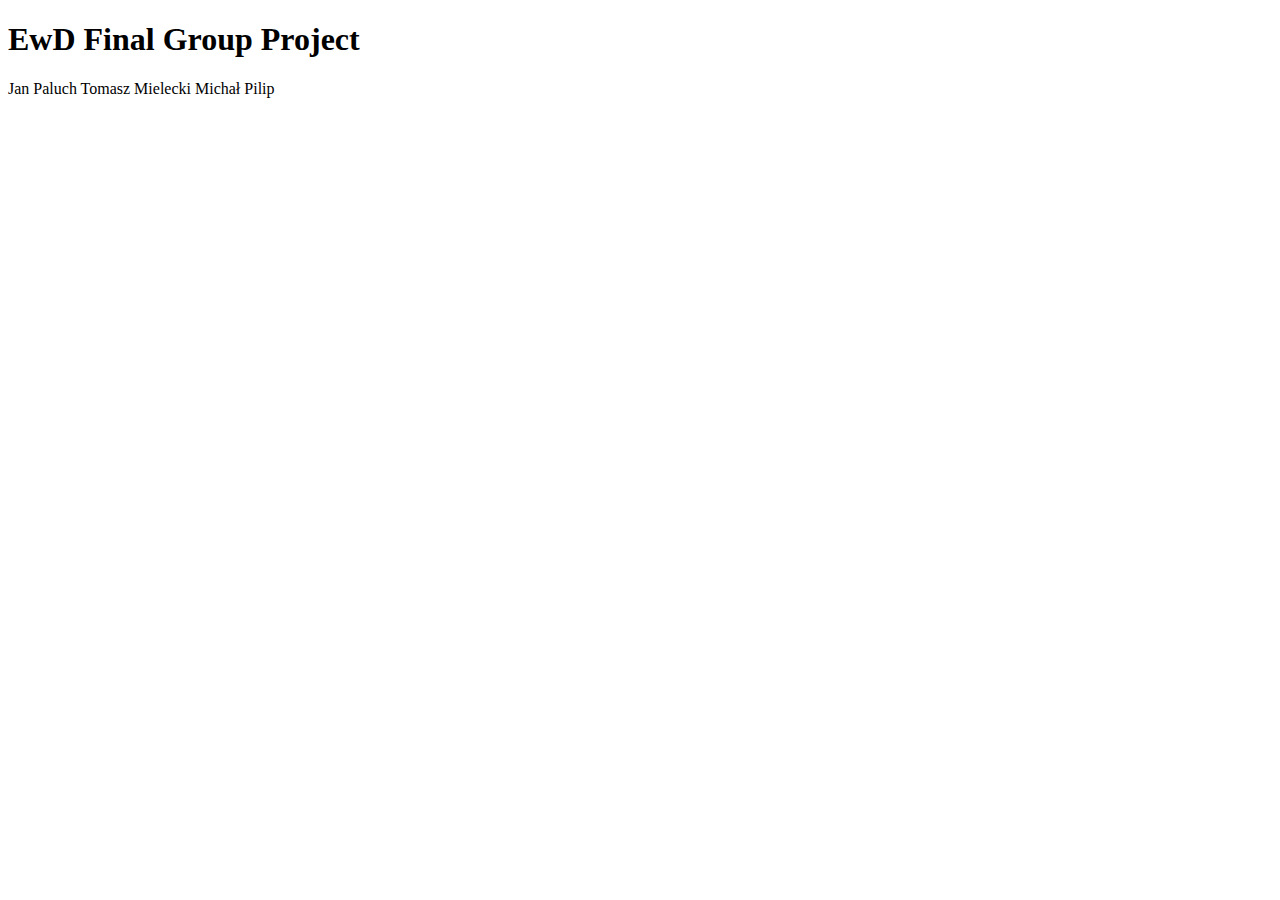
==== EwD.html @ 143f1869 "Add files via upload" ====
<!DOCTYPE html>
<html>
<head >
<title>Projekt</title>
</head>
<body>
    <h1> EwD Final Group Project</h1>
    <p> Jan Paluch Tomasz Mielecki Michał Pilip</p>
    <script>
        console.log("Bruh")
        fetch('https://my.api.mockaroo.com/projektglowny.json/?key=2155ed40')
            .then(res=> res.json())
            .then(data=> console.log(data))
    </script>

</body>
</html>
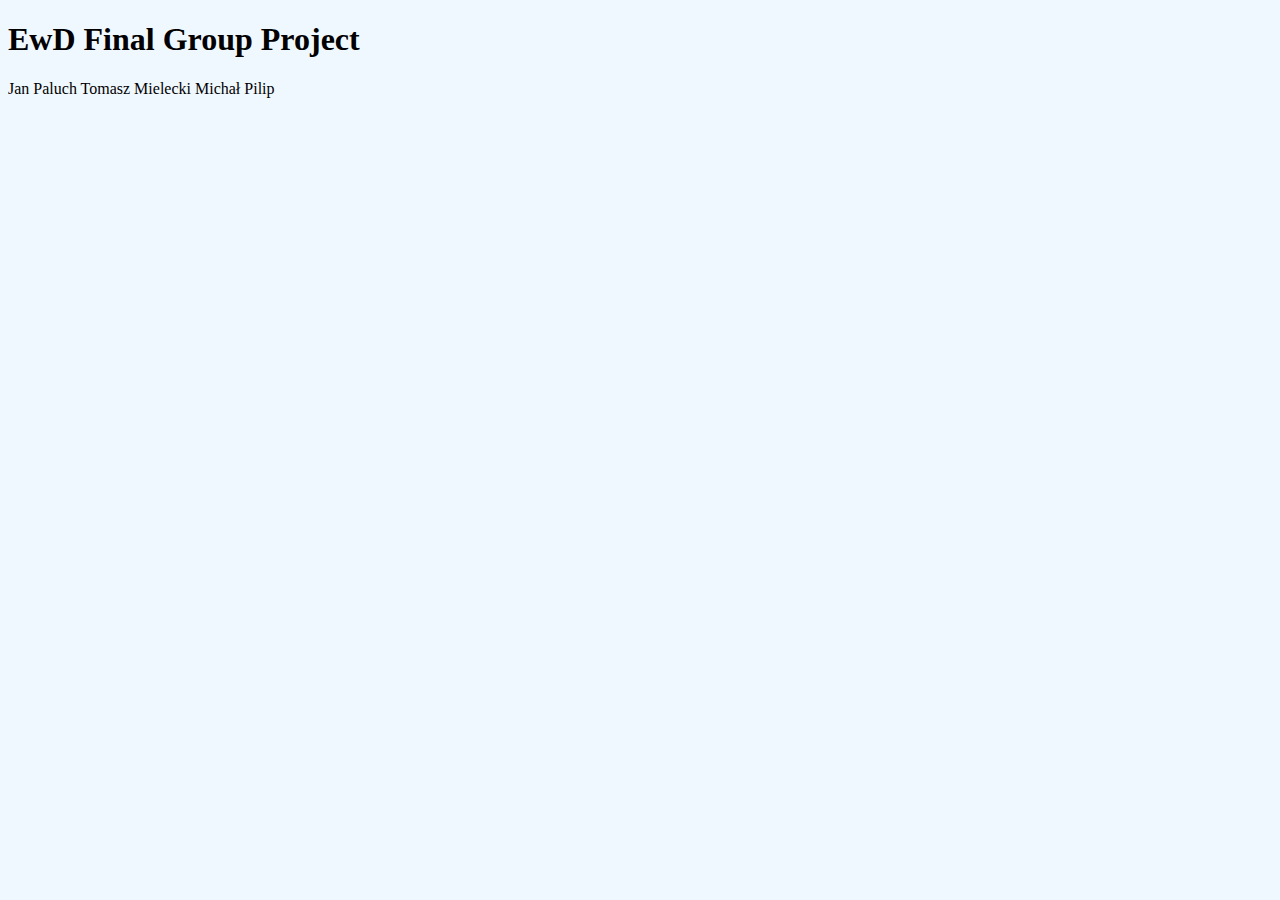
==== commit ca886b25: "addcsscommit" ====
--- a/EwD.html
+++ b/EwD.html
@@ -1,6 +1,7 @@
 <!DOCTYPE html>
 <html>
-<head >
+<head>
+    <link rel="stylesheet" href="projekt.css">
 <title>Projekt</title>
 </head>
 <body>
--- a/projekt.css
+++ b/projekt.css
@@ -0,0 +1,3 @@
+body {
+    background-color: aliceblue;
+}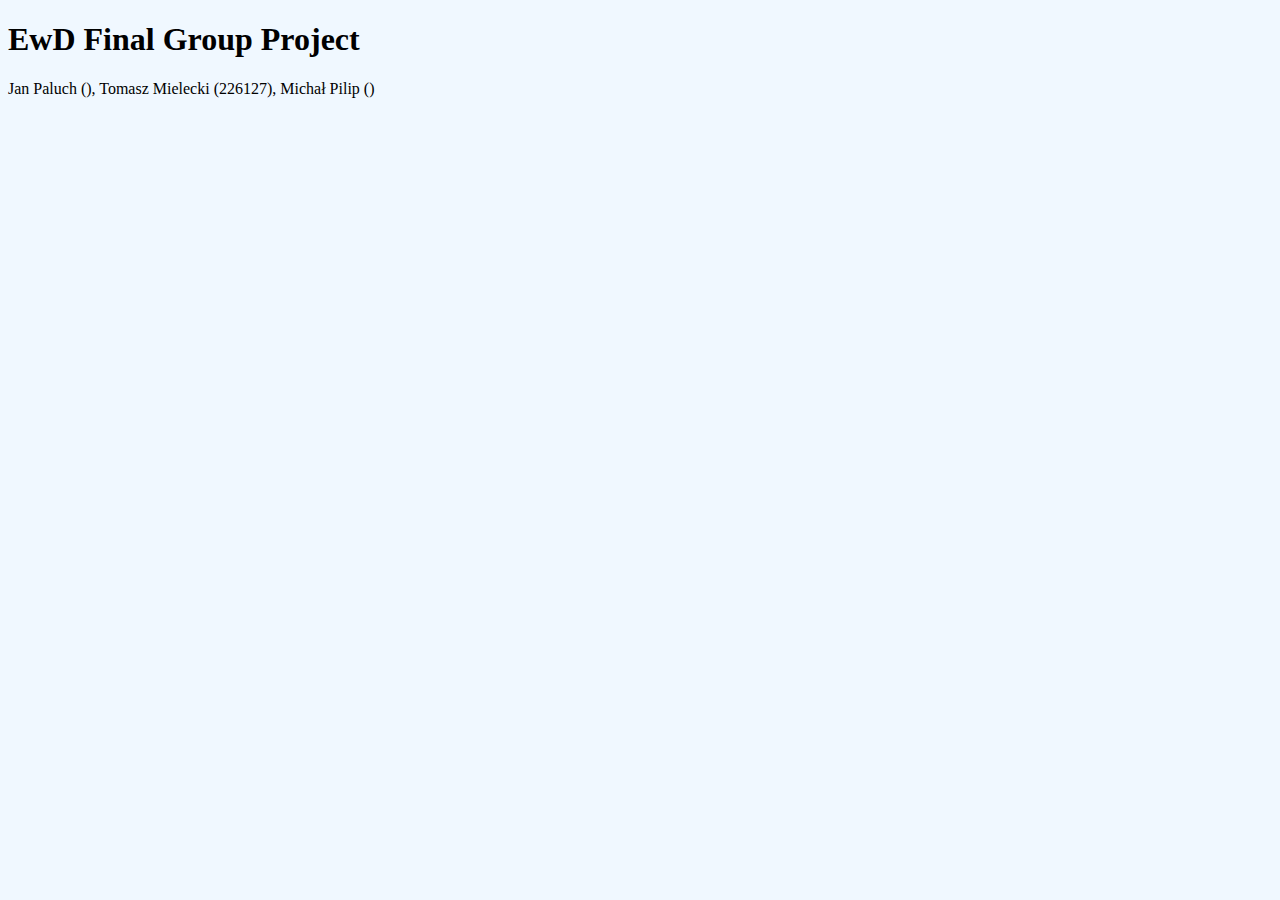
==== commit 3e68576e: "numer idneks" ====
--- a/EwD.html
+++ b/EwD.html
@@ -6,7 +6,9 @@
 </head>
 <body>
     <h1> EwD Final Group Project</h1>
-    <p> Jan Paluch Tomasz Mielecki Michał Pilip</p>
+    <p> Jan Paluch (), Tomasz Mielecki (226127), Michał Pilip ()</p>
+
+    <script src="table.js"></script>
     <script>
         console.log("Bruh")
         fetch('https://my.api.mockaroo.com/projektglowny.json/?key=2155ed40')
